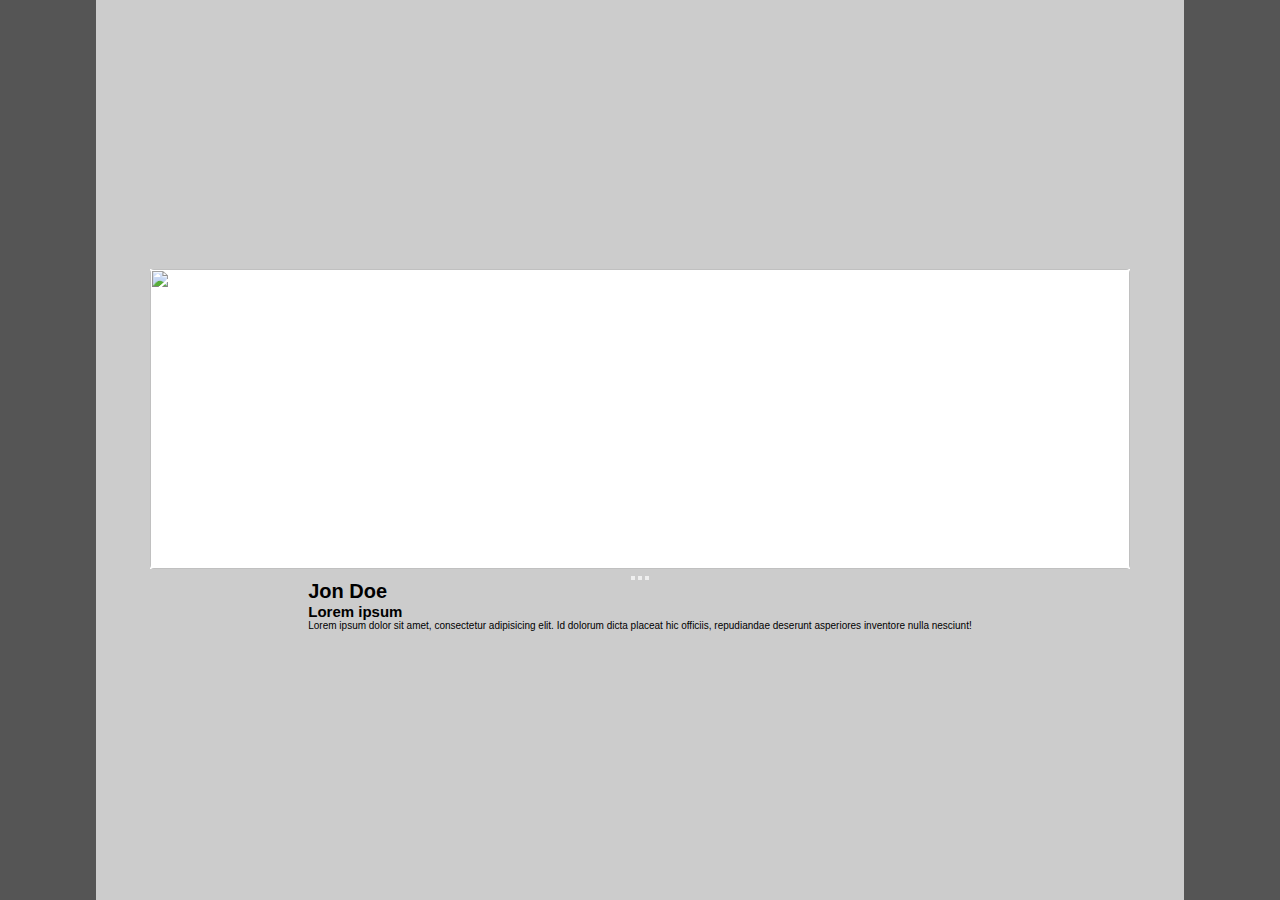
==== forEach2/index.html @ f1c6a5c7 "update forEach2project files and styled abit" ====
<!DOCTYPE html>
<html lang="en">
  <head>
    <meta charset="UTF-8" />
    <meta name="viewport" content="width=device-width, initial-scale=1.0" />
    <link rel="stylesheet" href="style.css" />
    <script src="main.js" defer></script>
    <title>JS Inbuilt Method | forEach() | Part two</title>
  </head>
  <body>
    <header>
      <main>
        <div class="img-wrapper">
          <img src="img/sea.jpg" alt="" id="img" />
        </div>
        <div class="trackerbtns">
          <button class="tracker"></button>
          <button class="tracker"></button>
          <button class="tracker"></button>
        </div>
        <div class="text">
          <h1 id="name">Jon Doe</h1>
          <h2 id="job">Lorem ipsum</h2>
          <p id="info">
            Lorem ipsum dolor sit amet, consectetur adipisicing elit. Id dolorum
            dicta placeat hic officiis, repudiandae deserunt asperiores
            inventore nulla nesciunt!
          </p>
        </div>
      </main>
    </header>
  </body>
</html>
---- forEach2/style.css ----
*{
  margin: 0;
  padding: 0;
  box-sizing: border-box;
}
body{
 font-family: 'Lucida Sans', 'Lucida Sans Regular', 'Lucida Grande', 'Lucida Sans Unicode', Geneva, Verdana, sans-serif;
 font-size: 10px;
 font-weight: 300;
}

header{
  width: 100%;
  max-width:1440px ;
  height: 100vh;
  display: grid;
  place-items: center;
  background-color: #555;
}

main{
  width: 85%;
  height: 100%;
  background-color:#ccc;
  display: flex;
  justify-content: center;
  align-items: center;
  flex-direction: column;
}
/*======heroImageSection======*/
.img-wrapper{
  width: 90%;
  height: 300px;
  background-color: #fff;
  display: grid;
  place-items: center;
}
img{
  width: 100%;
  height: 100%;
  border-radius: 4px;
  object-fit: cover;
}

/*======trackerSection======*/


/*======textSection======*/
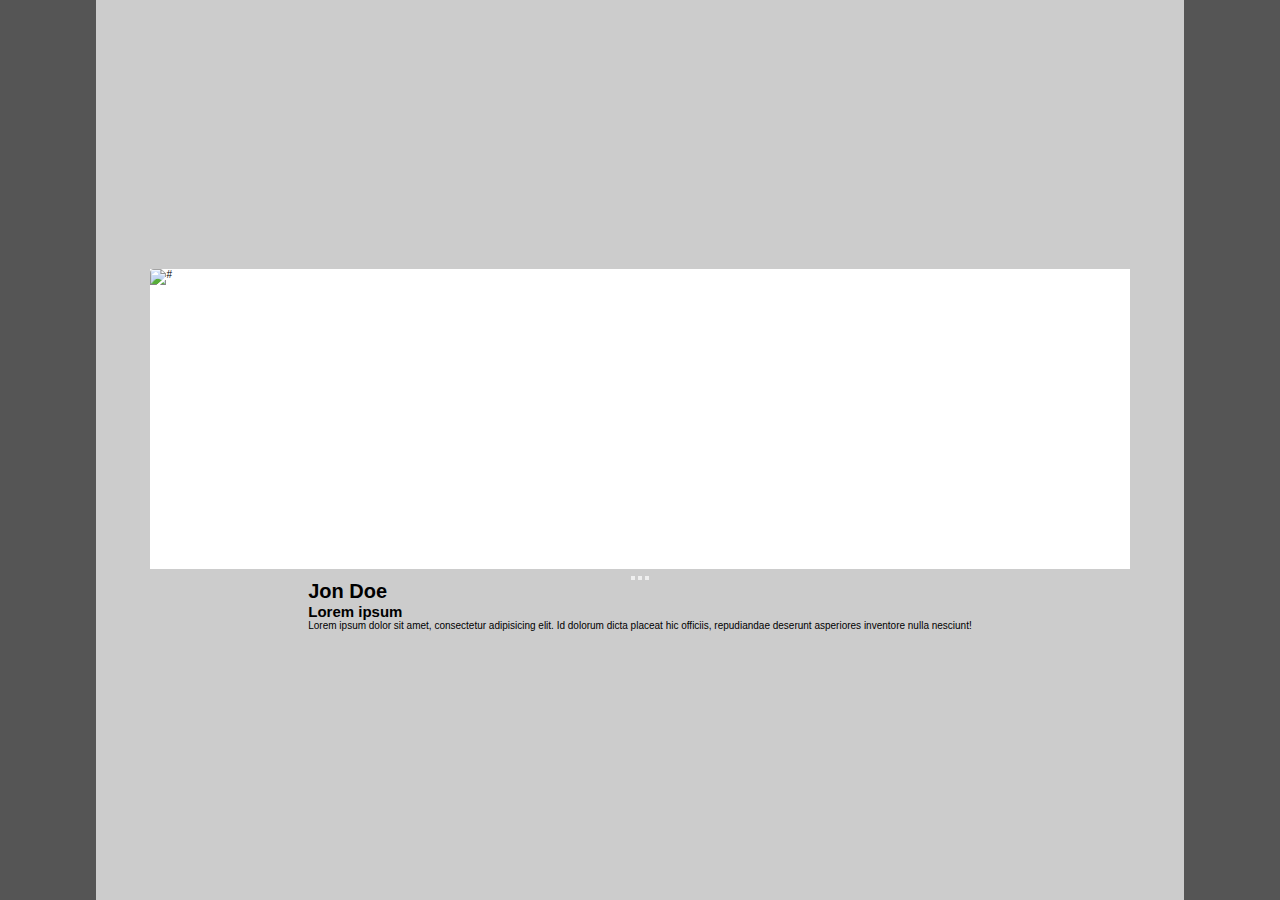
==== commit da7e8a54: "updated the project files" ====
--- a/forEach2/index.html
+++ b/forEach2/index.html
@@ -11,7 +11,7 @@
     <header>
       <main>
         <div class="img-wrapper">
-          <img src="img/sea.jpg" alt="" id="img" />
+          <img src="img/beach.jpg" alt="#" id="img" />
         </div>
         <div class="trackerbtns">
           <button class="tracker"></button>
--- a/forEach2/style.css
+++ b/forEach2/style.css
@@ -31,9 +31,9 @@
 .img-wrapper{
   width: 90%;
   height: 300px;
+ display: grid;
+ place-items: center;
   background-color: #fff;
-  display: grid;
-  place-items: center;
 }
 img{
   width: 100%;
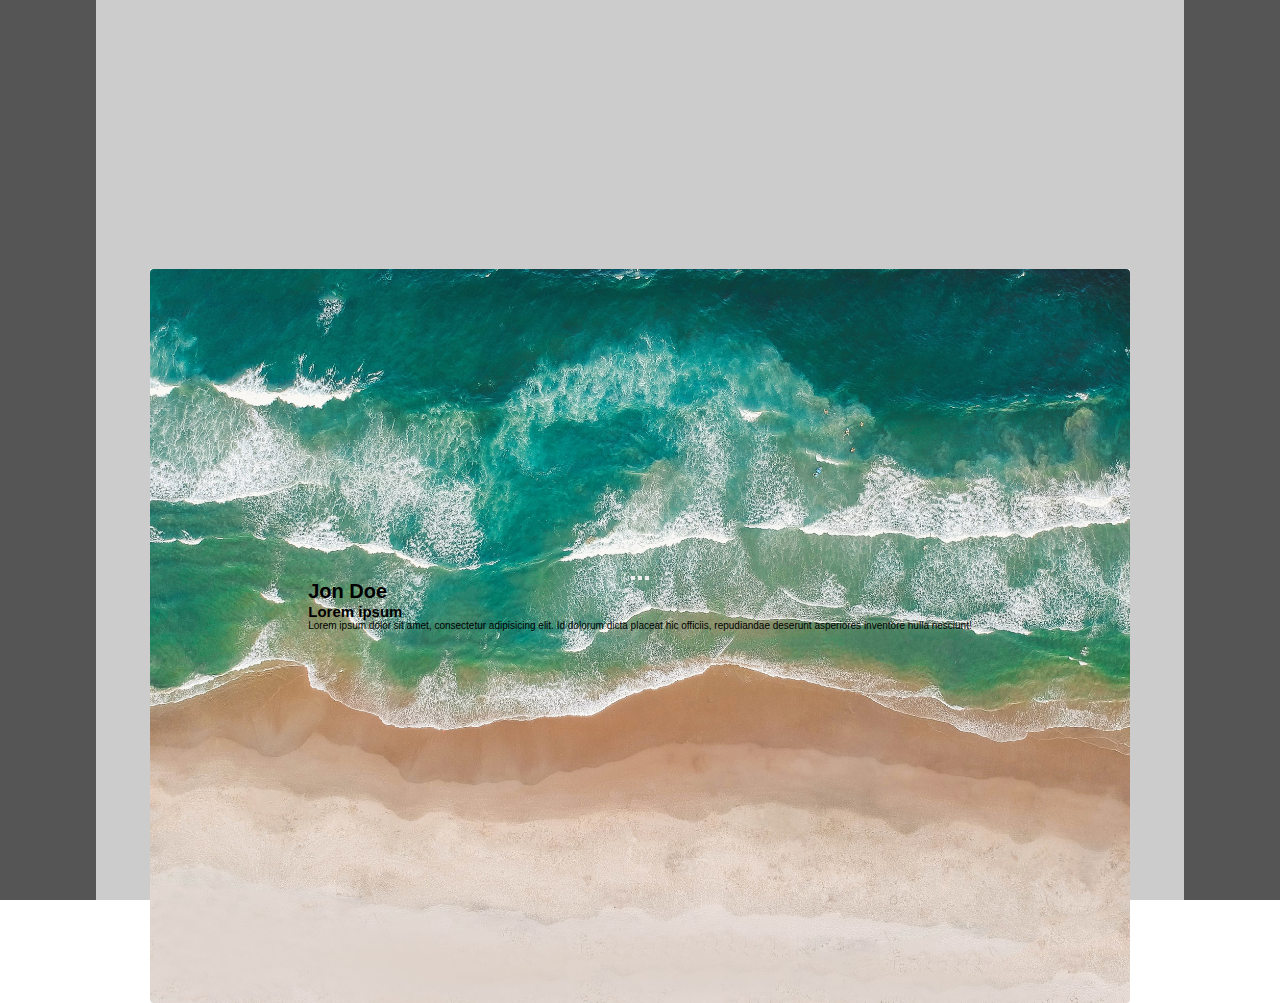
==== commit 4d9c9816: "fixed  the automatic image loading" ====
--- a/forEach2/index.html
+++ b/forEach2/index.html
@@ -4,7 +4,6 @@
     <meta charset="UTF-8" />
     <meta name="viewport" content="width=device-width, initial-scale=1.0" />
     <link rel="stylesheet" href="style.css" />
-    <script src="main.js" defer></script>
     <title>JS Inbuilt Method | forEach() | Part two</title>
   </head>
   <body>
@@ -29,5 +28,6 @@
         </div>
       </main>
     </header>
+    <script src="main.js"></script>
   </body>
 </html>
